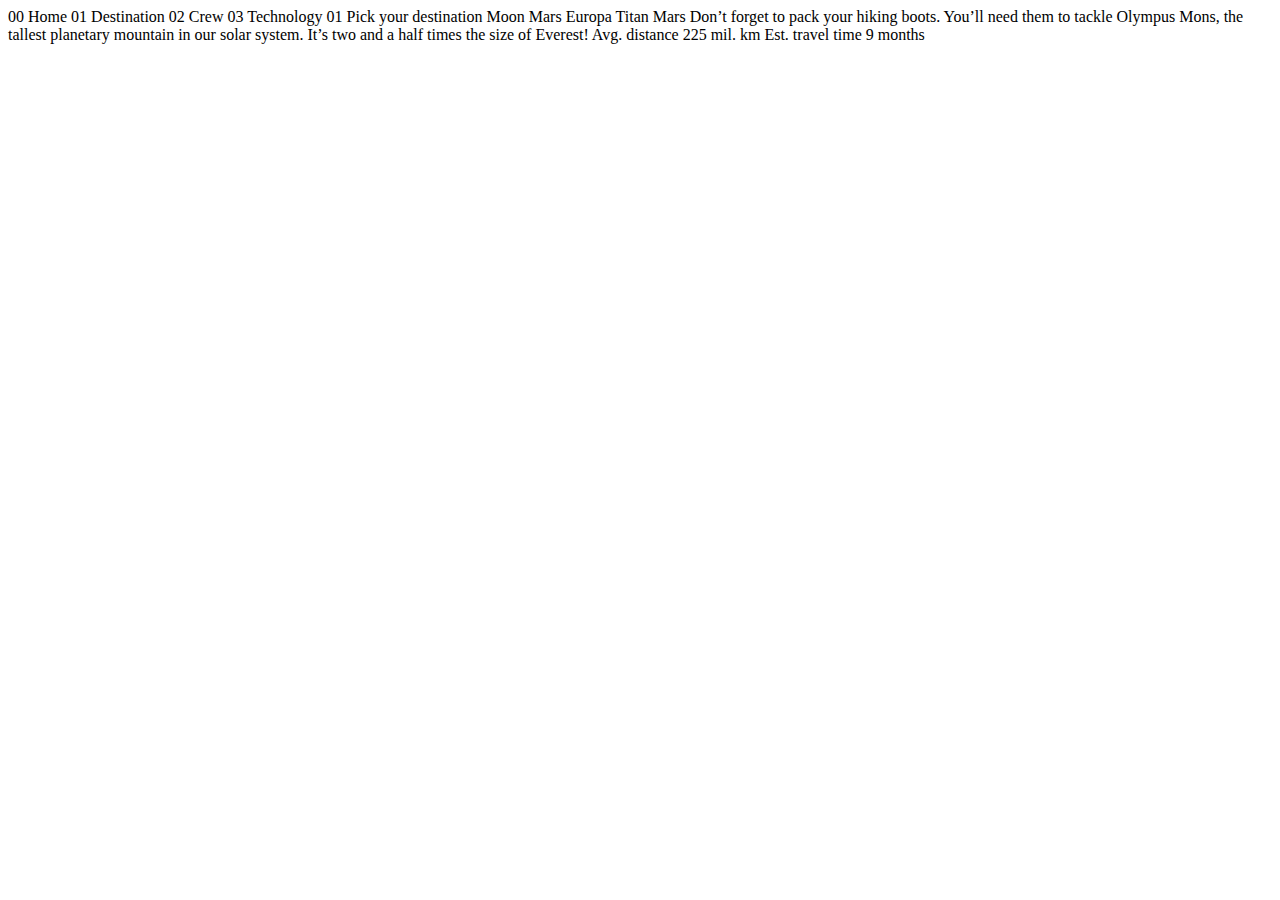
==== starter-code/destination-mars.html @ f27539ae "front page of space-tourism website" ====
<!DOCTYPE html>
<html lang="en">
<head>
  <meta charset="UTF-8">
  <meta name="viewport" content="width=device-width, initial-scale=1.0">

  <link rel="icon" type="image/png" sizes="32x32" href="./assets/favicon-32x32.png">
  
  <title>Frontend Mentor | Space tourism website</title>
</head>
<body>

  00 Home
  01 Destination
  02 Crew
  03 Technology

  01 Pick your destination

  Moon
  Mars
  Europa
  Titan

  Mars

  Don’t forget to pack your hiking boots. You’ll need them to tackle Olympus Mons, 
  the tallest planetary mountain in our solar system. It’s two and a half times 
  the size of Everest!

  Avg. distance
  225 mil. km

  Est. travel time
  9 months
</body>
</html>
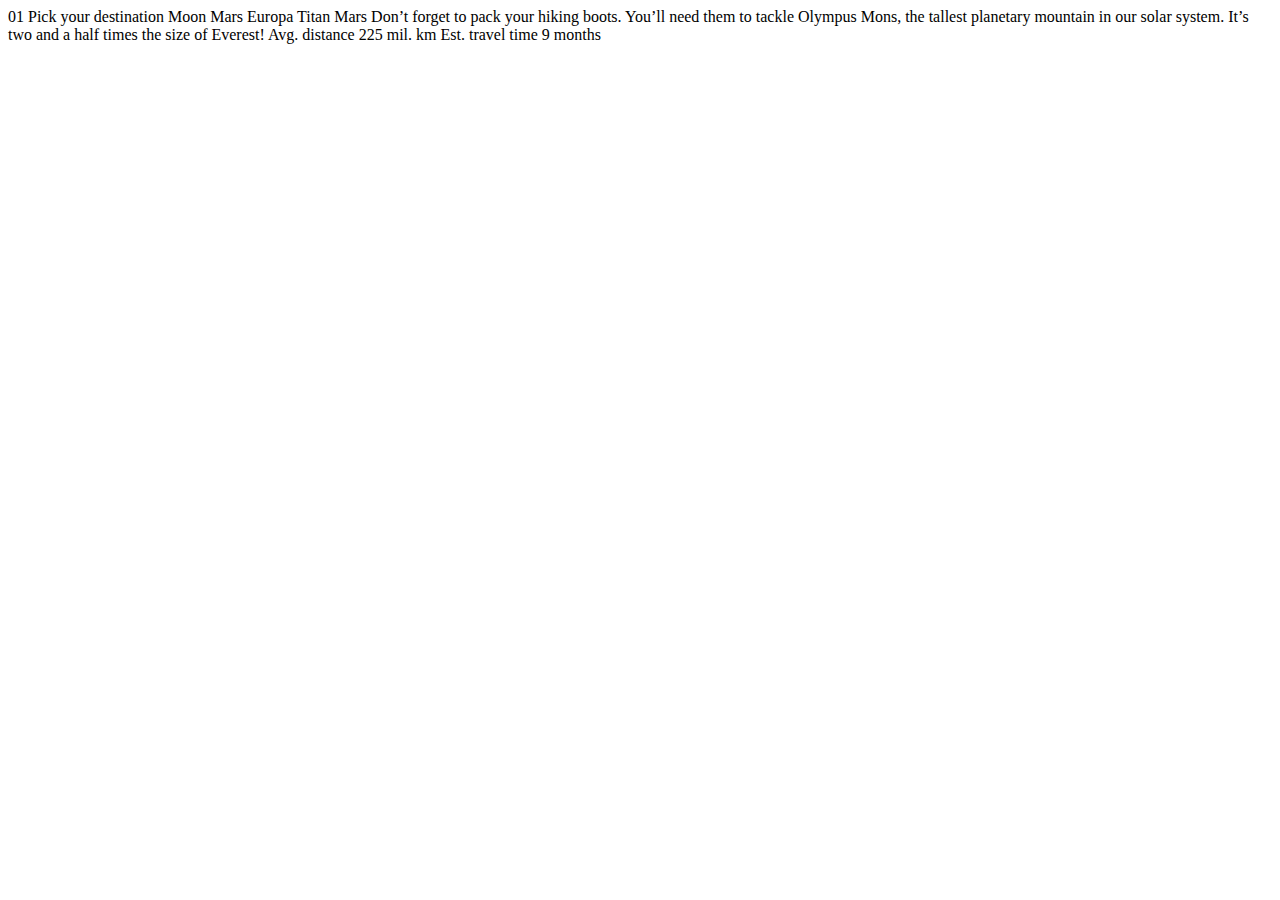
==== commit d01bea69: "destination page" ====
--- a/starter-code/destination-mars.html
+++ b/starter-code/destination-mars.html
@@ -10,10 +10,6 @@
 </head>
 <body>
 
-  00 Home
-  01 Destination
-  02 Crew
-  03 Technology
 
   01 Pick your destination
 
